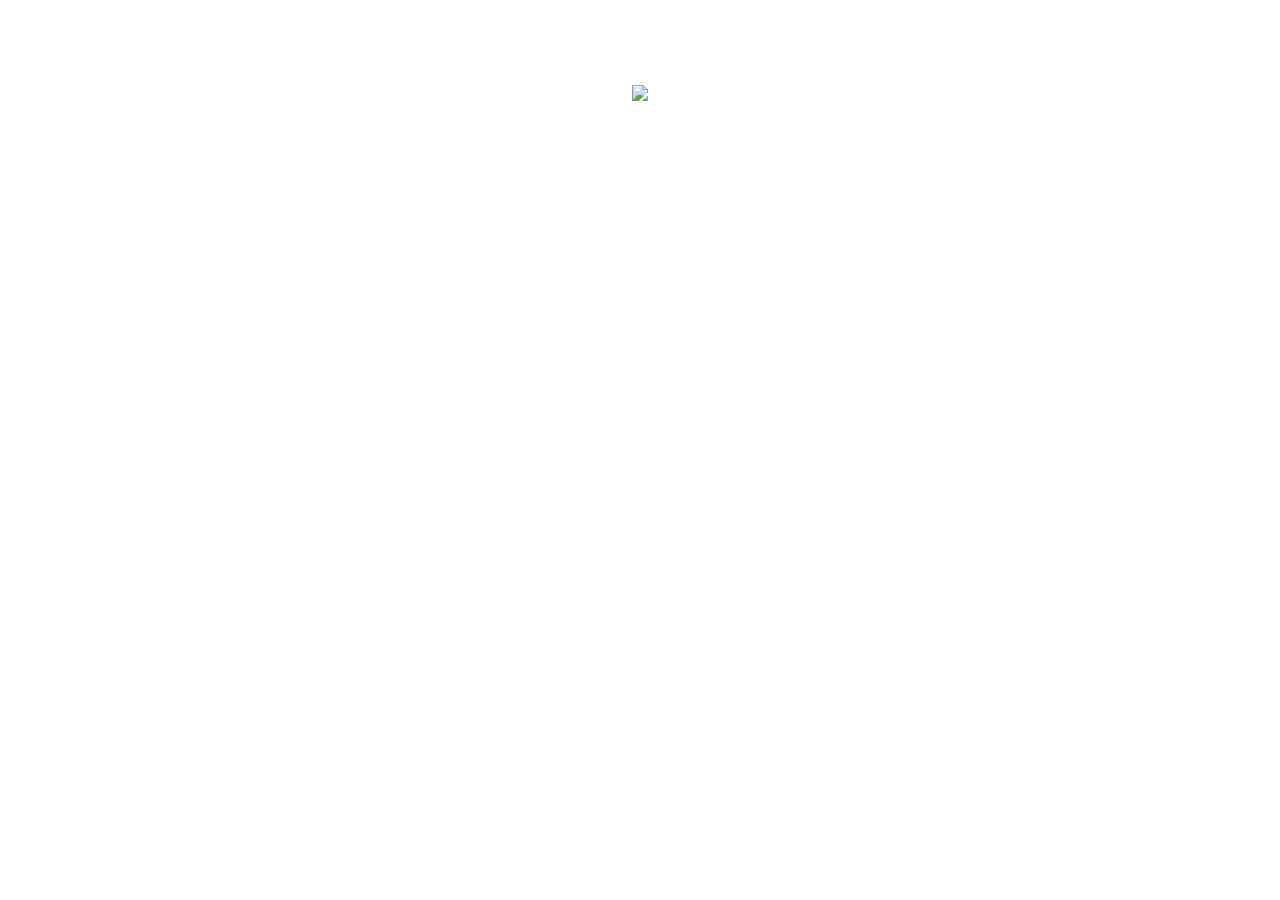
==== index.html @ aaed8bd2 "MAIN changed to index" ====
<!DOCTYPE html>
<html lang="en">
<head>
    <meta charset="UTF-8">
    <meta http-equiv="X-UA-Compatible" content="IE=edge">
    <meta name="viewport" content="width=device-width, initial-scale=1.0">
    <title>game of the year 2011</title>
    <link rel="stylesheet" href="https://stackpath.bootstrapcdn.com/bootstrap/4.3.1/css/bootstrap.min.css%22%3E">
    <link href="MAIN.CSS" rel="stylesheet">
</head>


<body class="background">
    
</script>

    
    <h1 style="color: white;" class="textmid">  2011 Game of the year</h1> 
   

 
<div class="left"></div>

    <h2 class="textmid"><img src="https://gamingbolt.com/wp-content/uploads/2011/08/Elder-Scrolls-V-Skyrim.jpg"> </h2>
      <p style="color: white;" class="textmid" class="fixthisshit">
        Winner of more than 200 Game of the Year Awards, Skyrim Special Edition brings the epic fantasy to life in stunning detail. 
        The Special Edition includes the critically acclaimed game and add-ons with all-new features like remastered art and effects,
         volumetric god rays, dynamic depth of field, screen-space reflections, and more. Skyrim Special Edition also brings the full 
         power of mods to the PC and consoles. New quests, environments, characters, dialogue, armor, weapons and more  with Mods, 
         there are no limits to what you can experience.
         </p>
<div class="right">

</div>
           
           
   

</body>
</html>
---- MAIN.CSS ----
.middle {
    float: center;
    max-width: 500px;
    height: 100%;
}
.left{
    float: left;
    max-width: 400px;
    height: 100%;
}
.right {
    float: right;
    max-width: 400px;
    height: 100%;
}
.background {
    background-image: url('https://assets.reedpopcdn.com/game-awards-2022.jpg/BROK/resize/690>/format/jpg/quality/75/game-awards-2022.jpg');
    background-repeat: no-repeat; background-attachment: fixed; background-size: cover
}
.textmid {
    text-align: center;
    
}
.fixthisshit {
    margin: 20px;
}
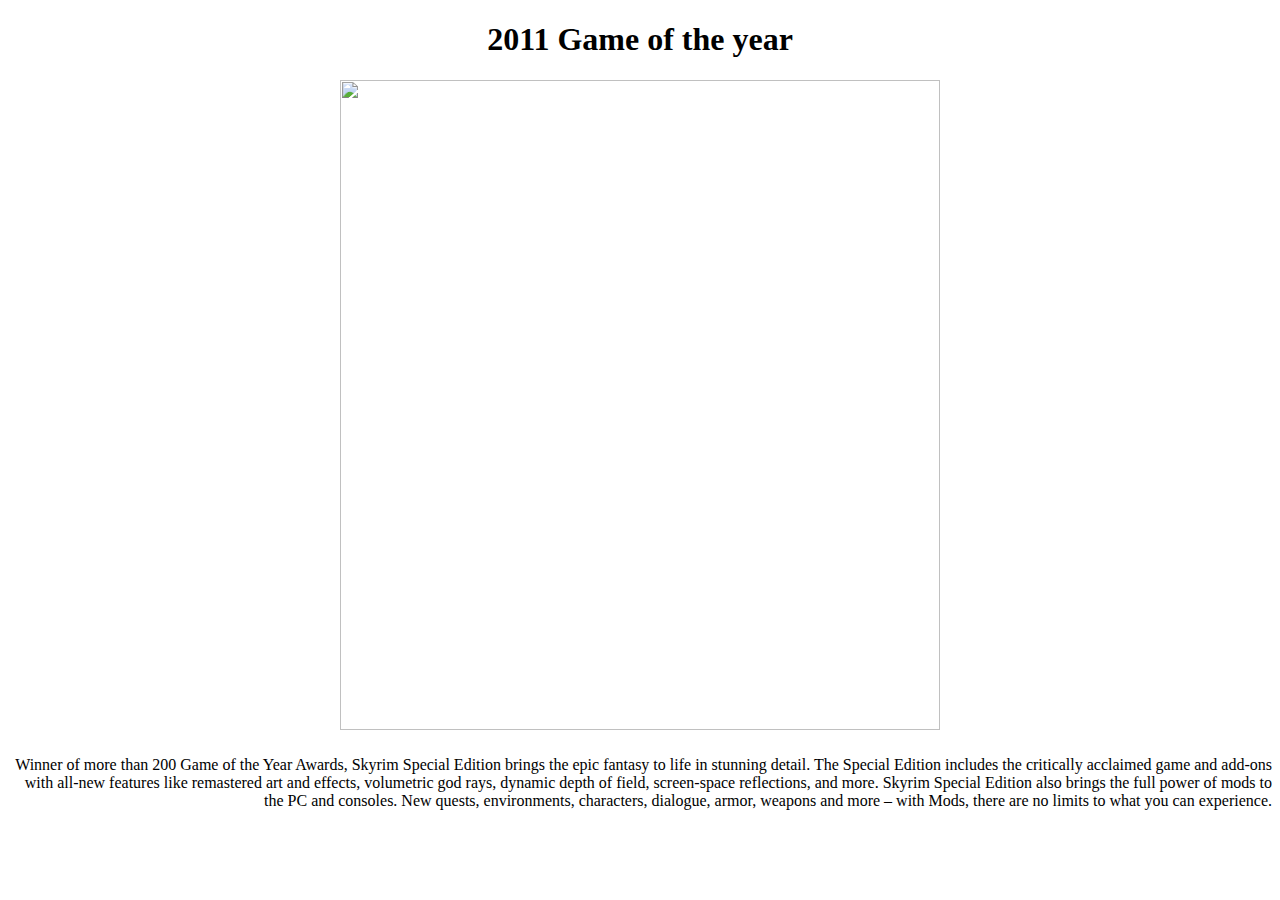
==== commit 07eced9a: "LF" ====
--- a/index.html
+++ b/index.html
@@ -6,35 +6,31 @@
     <meta name="viewport" content="width=device-width, initial-scale=1.0">
     <title>game of the year 2011</title>
     <link rel="stylesheet" href="https://stackpath.bootstrapcdn.com/bootstrap/4.3.1/css/bootstrap.min.css%22%3E">
-    <link href="MAIN.CSS" rel="stylesheet">
 </head>
 
-
-<body class="background">
+<style>
+    H1 {text-align: center;}
+    div {text-align: right;}
+    h2 {text-align: center;}
+    body { background-image: url('https://assets.reedpopcdn.com/game-awards-2022.jpg/BROK/resize/690>/format/jpg/quality/75/game-awards-2022.jpg');
+           background-repeat: no-repeat; background-attachment: fixed; background-size: cover}
+    
+</style>
+<body>
     
 </script>
 
     
-    <h1 style="color: white;" class="textmid">  2011 Game of the year</h1> 
-   
-
- 
-<div class="left"></div>
-
-    <h2 class="textmid"><img src="https://gamingbolt.com/wp-content/uploads/2011/08/Elder-Scrolls-V-Skyrim.jpg"> </h2>
-      <p style="color: white;" class="textmid" class="fixthisshit">
-        Winner of more than 200 Game of the Year Awards, Skyrim Special Edition brings the epic fantasy to life in stunning detail. 
-        The Special Edition includes the critically acclaimed game and add-ons with all-new features like remastered art and effects,
-         volumetric god rays, dynamic depth of field, screen-space reflections, and more. Skyrim Special Edition also brings the full 
-         power of mods to the PC and consoles. New quests, environments, characters, dialogue, armor, weapons and more  with Mods, 
-         there are no limits to what you can experience.
-         </p>
-<div class="right">
-
-</div>
-           
-           
-   
-
+    <h1> 2011 Game of the year</h1> 
+    <h2>
+    <img src="https://gamingbolt.com/wp-content/uploads/2011/08/Elder-Scrolls-V-Skyrim.jpg" width="600" height="650">
+    </h2> 
+    <div class="container">
+        <div>
+        <p style="text-align: ;">
+            Winner of more than 200 Game of the Year Awards, Skyrim Special Edition brings the epic fantasy to life in stunning detail. The Special Edition includes the critically acclaimed game and add-ons with all-new features like remastered art and effects, volumetric god rays, dynamic depth of field, screen-space reflections, and more. Skyrim Special Edition also brings the full power of mods to the PC and consoles. New quests, environments, characters, dialogue, armor, weapons and more – with Mods, there are no limits to what you can experience.
+        </p>
+    </div>
+    </div>
 </body>
 </html>
